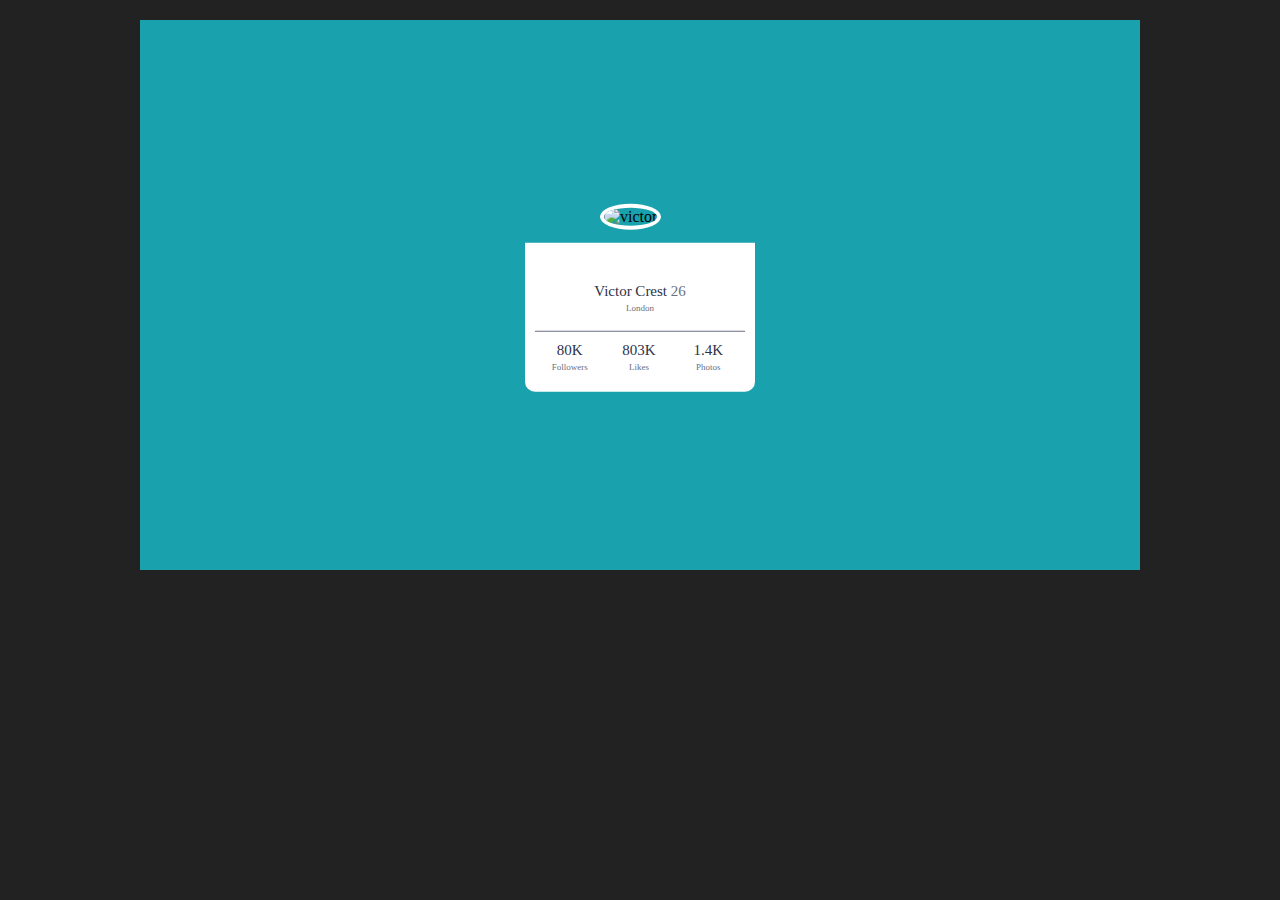
==== profile-card-component-main/index.html @ 1b99494d "Add files via upload" ====
<!DOCTYPE html>
<html lang="en">
<head>
  <meta charset="UTF-8">
  <meta name="viewport" content="width=device-width, initial-scale=1.0"> <!-- displays site properly based on user's device -->

  <link rel="icon" type="image/png" sizes="32x32" href="./images/favicon-32x32.png">
  <link rel="stylesheet" type="text/css" href="style.css">
  
  <title>Frontend Mentor | Profile card component</title>

  <!-- Feel free to remove these styles or customise in your own stylesheet 👍 -->
  <style>
    .attribution { font-size: 11px; text-align: center; }
    .attribution a { color: hsl(228, 45%, 44%); }
  </style>
</head>
<body>
  
  <div class="container">
    <div class="box">
      <div class="pic-div">
        <img src="/images/image-victor.jpg" alt="victor">
      </div>
      <div class="top-div"></div>
      <div class="bottom-div">
        <div class="name-div">
          <h4>Victor Crest <span>26</span></h4>
          <p>London</p>
        </div>
        <div class="stat-div">
          <div>
            <h4>80K</h4>
            <p>Followers</p>
          </div>
          <div>
            <h4>803K</h4>
            <p>Likes</p>
          </div>
          <div>
            <h4>1.4K</h4>
            <p>Photos</p>
          </div>
        </div>
      </div>
    </div>
  </div>















  <!--

    <div>
    <svg width="978" height="978" xmlns="http://www.w3.org/2000/svg"><defs><linearGradient x1="50%" y1=".779%" x2="50%" y2="100%" id="a"><stop stop-color="#0989B4" stop-opacity="0" offset="0%"/><stop stop-color="#53FFEE" offset="99.94%"/></linearGradient></defs><ellipse fill="url(#a)" transform="rotate(-135 489 489)" cx="489" cy="489" rx="489" ry="488" fill-rule="evenodd" opacity=".5"/></svg>
  </div>

  <div>
    <svg width="978" height="978" xmlns="http://www.w3.org/2000/svg"><defs><linearGradient x1="50%" y1=".779%" x2="50%" y2="100%" id="a"><stop stop-color="#0989B4" stop-opacity="0" offset="0%"/><stop stop-color="#53FFEE" offset="99.94%"/></linearGradient></defs><ellipse fill="url(#a)" transform="scale(1 -1) rotate(45 1669.55 0)" cx="489" cy="489" rx="489" ry="488" fill-rule="evenodd" opacity=".25"/></svg>
  </div>


  Victor Crest
  26
  London

  80K
  Followers

  803K
  Likes

  1.4K
  Photos
  <div class="attribution">
    Challenge by <a href="https://www.frontendmentor.io?ref=challenge" target="_blank">Frontend Mentor</a>. 
    Coded by <a href="#">Franko</a>.
  </div>
-->
</body>
</html>
---- profile-card-component-main/style.css ----
* {
    margin: 0;
    padding: 0;
    box-sizing: border-box;
}

body {
    background-color: #222;
}

.container {
    width: 1000px;
    height: 550px;
    margin: 20px auto 0 auto;
    background-color: hsl(185, 75%, 39%);
    background-image: url(/images/bg-pattern-top.svg), url(/images/bg-pattern-bottom.svg);
    background-position: left -100px top -300px, right -80px bottom -350px;
    background-size: 62%;
    background-repeat: no-repeat;
}


.box {
    width: 23%;
    height: 45%;
    margin: auto;
    transform: translateY(50%);
    position: relative;
}


.top-div {
    background-image: url(/images/bg-pattern-card.svg);
    width: 100%;
    height: 40%;
    border-radius: 10px 10px 0 0;
}

.bottom-div {
    width: 100%;
    height: 60%;
    background-color: white;
    border-radius: 0 0 10px 10px;
    padding: 10px;
}

.pic-div {
    position: absolute;
    top: 60px;
    left: 75px;
}

div img {
    width: 70%;
    border: 4px solid white;
    border-radius: 50%;
}

.name-div {
    padding: 30px 0 10px 0;
    text-align: center;
    
}

.stat-div {
    margin-top: 5px;
    border-top: 1px solid  hsl(227, 10%, 46%);
    width: 100%;
}


.stat-div div {
    width: 33%;
    float: left;
    text-align: center;
    padding: 10px;   
}


h4 {
    font-size: 15px;
    font-weight: 400;
    color: hsl(229, 23%, 23%);
}


p {
    font-size: 9px;
    padding: 3px;
}

p,
span {
    color:  hsl(227, 10%, 46%);
}
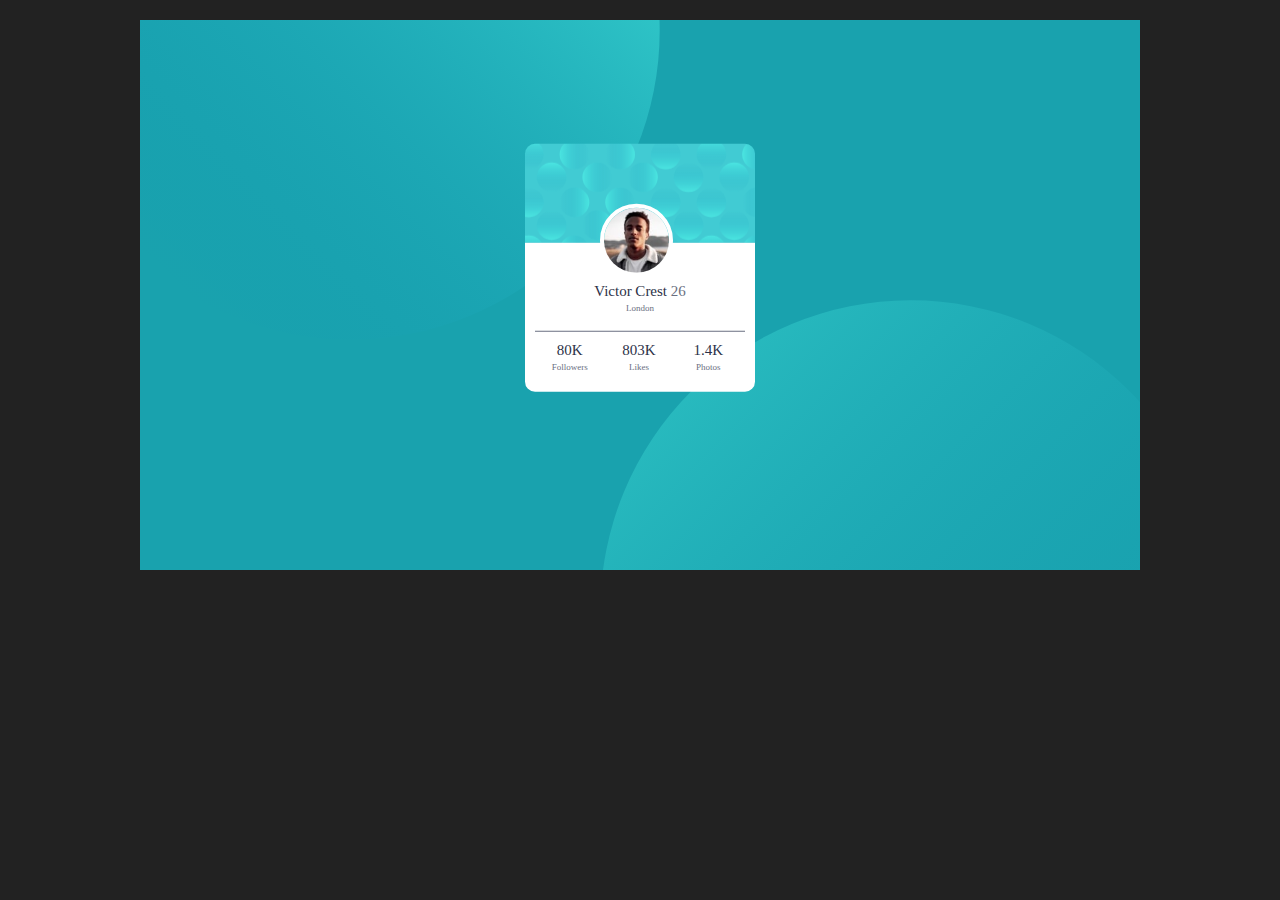
==== commit 456a3de9: "Add files via upload" ====
--- a/profile-card-component-main/index.html
+++ b/profile-card-component-main/index.html
@@ -9,18 +9,13 @@
   
   <title>Frontend Mentor | Profile card component</title>
 
-  <!-- Feel free to remove these styles or customise in your own stylesheet 👍 -->
-  <style>
-    .attribution { font-size: 11px; text-align: center; }
-    .attribution a { color: hsl(228, 45%, 44%); }
-  </style>
-</head>
+  </head>
 <body>
   
   <div class="container">
     <div class="box">
       <div class="pic-div">
-        <img src="/images/image-victor.jpg" alt="victor">
+        <img src="images/image-victor.jpg" alt="victor">
       </div>
       <div class="top-div"></div>
       <div class="bottom-div">
--- a/profile-card-component-main/style.css
+++ b/profile-card-component-main/style.css
@@ -13,10 +13,11 @@
     height: 550px;
     margin: 20px auto 0 auto;
     background-color: hsl(185, 75%, 39%);
-    background-image: url(/images/bg-pattern-top.svg), url(/images/bg-pattern-bottom.svg);
+    background-image: url(images/bg-pattern-top.svg), url(images/bg-pattern-bottom.svg);
     background-position: left -100px top -300px, right -80px bottom -350px;
     background-size: 62%;
     background-repeat: no-repeat;
+    overflow: hidden;
 }
 
 
@@ -30,7 +31,7 @@
 
 
 .top-div {
-    background-image: url(/images/bg-pattern-card.svg);
+    background-image: url(images/bg-pattern-card.svg);
     width: 100%;
     height: 40%;
     border-radius: 10px 10px 0 0;
@@ -92,6 +93,20 @@
 p,
 span {
     color:  hsl(227, 10%, 46%);
+}
+
+
+
+
+@media only screen and (max-width: 480px){
+    .container {width: 400px;}
+}
+
+@media only screen and (max-width: 480px){
+    .box {
+        width: 230px;
+        height: 248px;
+    }
 }
 
 
@@ -160,10 +175,3 @@
 
 
 
-
-
-
-
-
-
-
